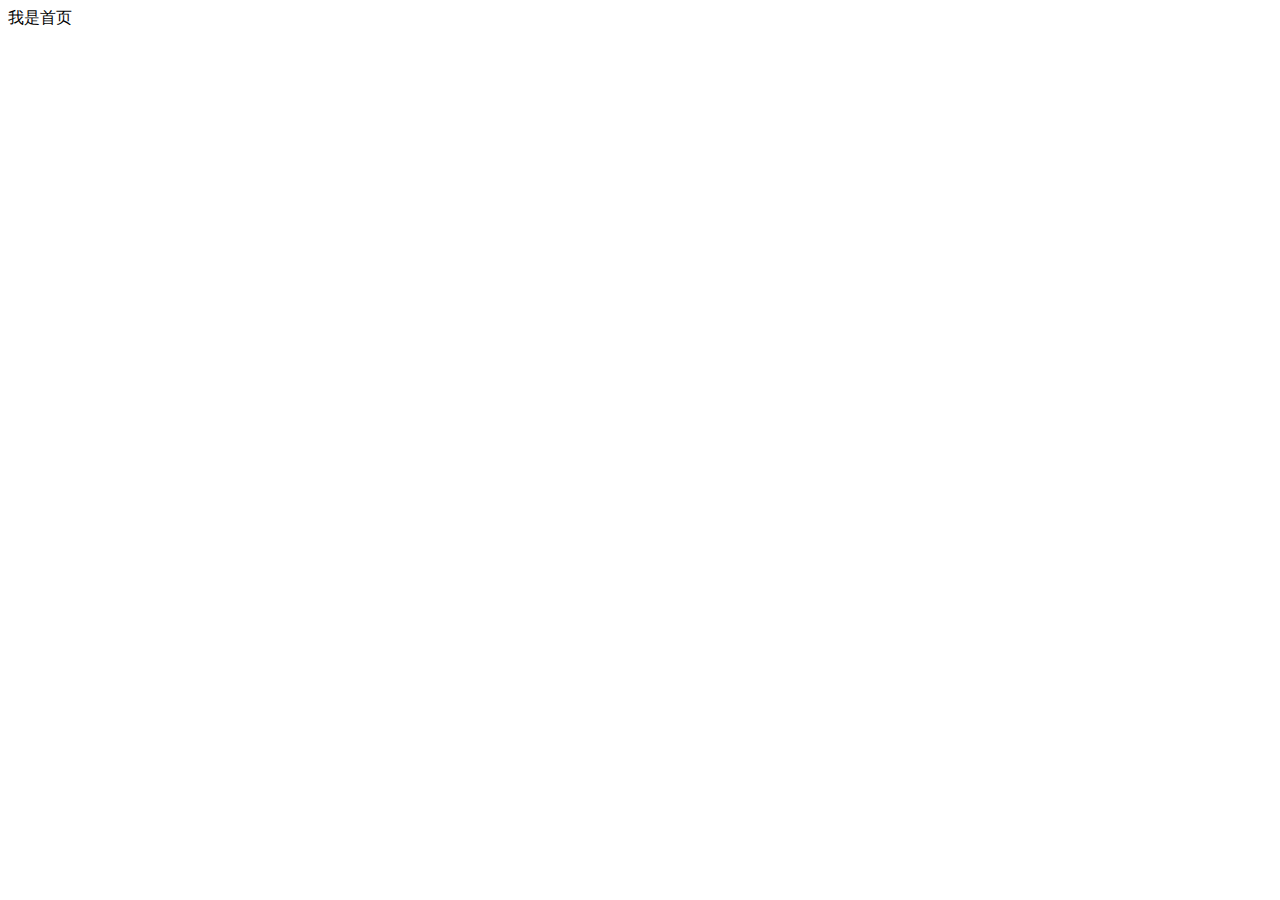
==== app/index.html @ 1b6b5af5 "The file is preliminarily loaded" ====
<!DOCTYPE html>
<html lang="en">
<head>
    <meta charset="UTF-8">
    <meta name="viewport" content="width=device-width, initial-scale=1.0">
    <meta http-equiv="X-UA-Compatible" content="ie=edge">
    <title>Document</title>
</head>
<body>
    我是首页
</body>
</html>
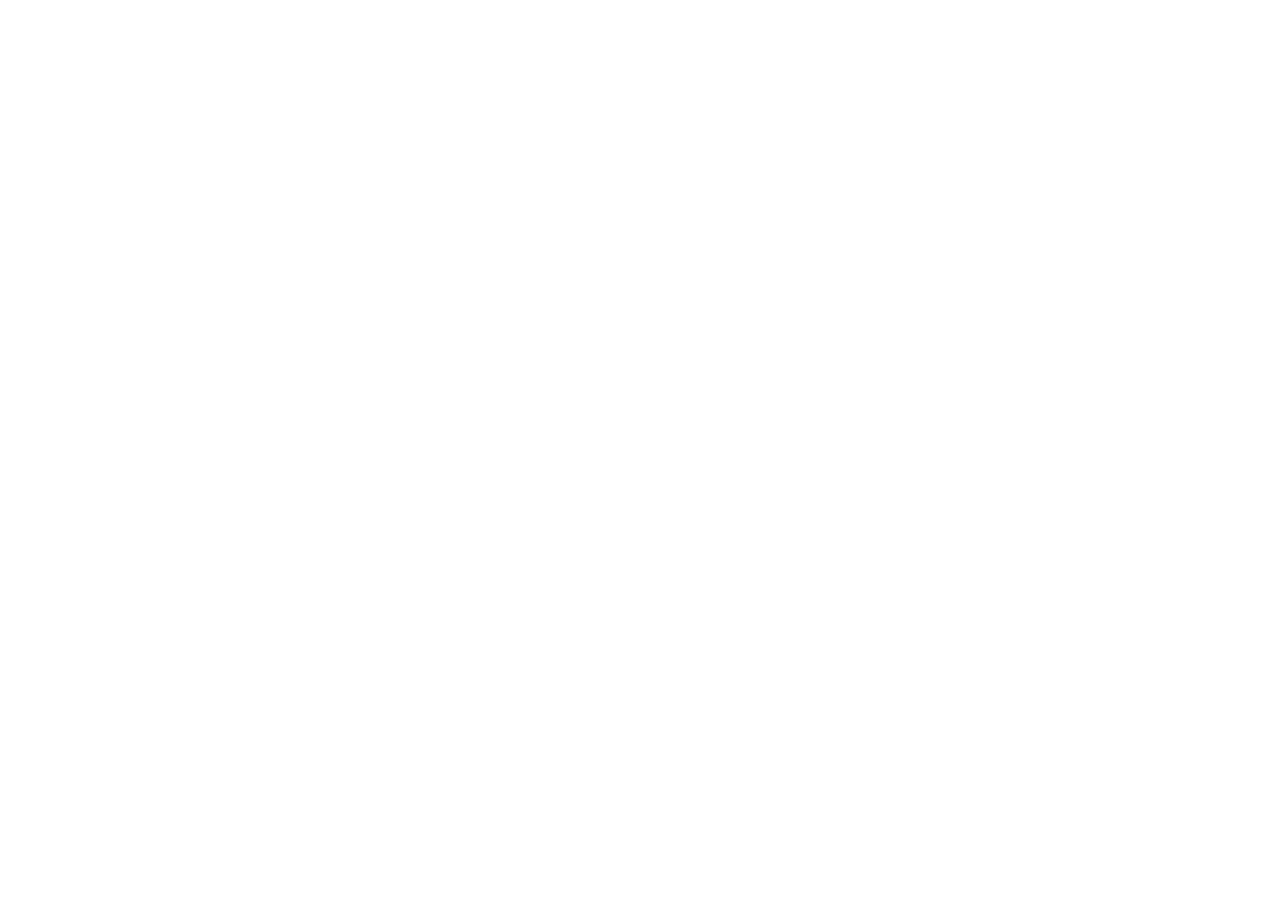
==== commit b98772b7: "登录二维码成功" ====
--- a/app/index.html
+++ b/app/index.html
@@ -7,6 +7,6 @@
     <title>Document</title>
 </head>
 <body>
-    我是首页
+ <a ></a>
 </body>
 </html>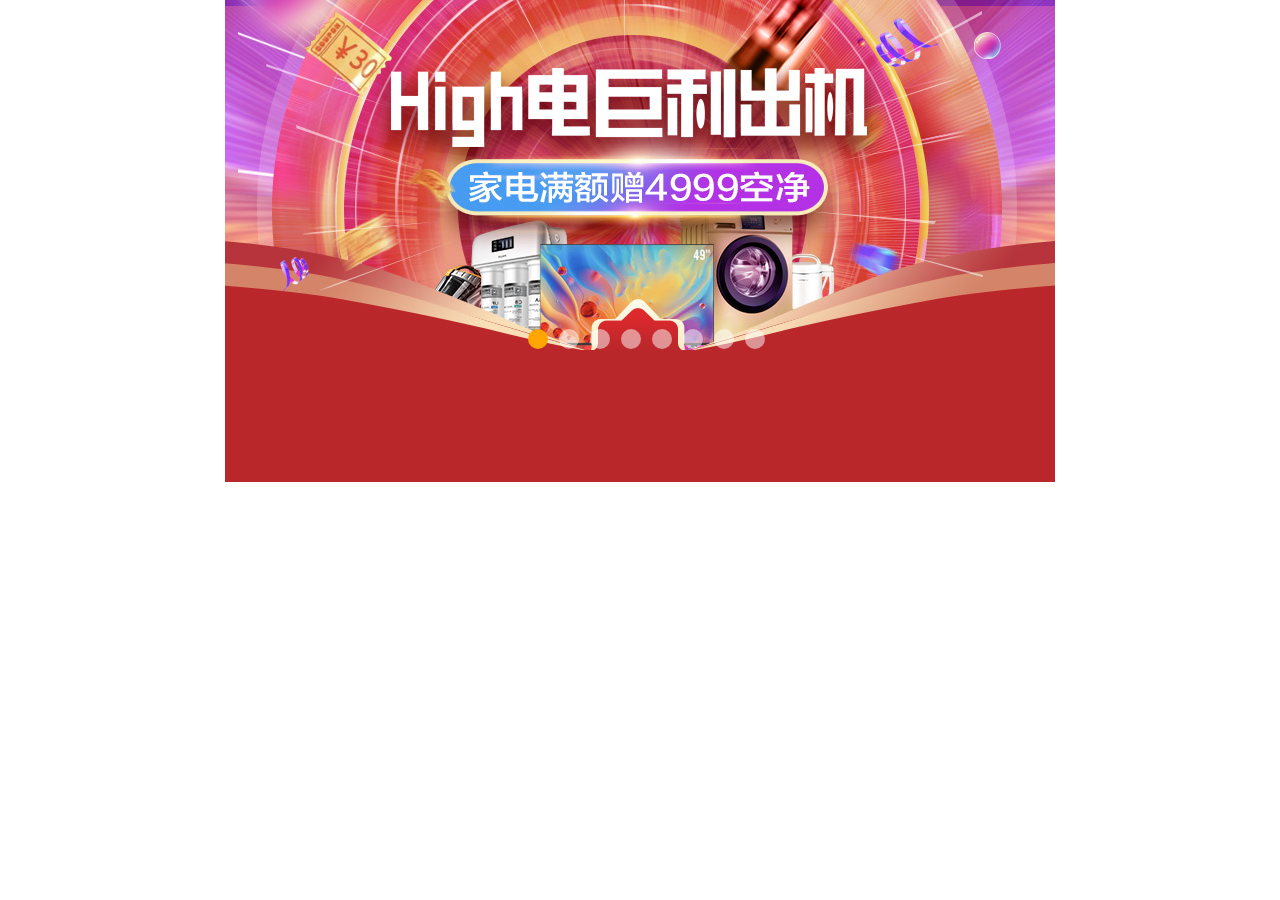
==== commit 5c64290f: "轮播图引入" ====
--- a/app/index.html
+++ b/app/index.html
@@ -1,12 +1,64 @@
 <!DOCTYPE html>
 <html lang="en">
+
 <head>
     <meta charset="UTF-8">
     <meta name="viewport" content="width=device-width, initial-scale=1.0">
     <meta http-equiv="X-UA-Compatible" content="ie=edge">
     <title>Document</title>
+    <link rel="stylesheet" href="css/banner.css">
 </head>
+
 <body>
- <a ></a>
+    <div class="qf-banner">
+        <div class="banner-inner fade">
+            <div>
+                <img src="images/banner/0.jpg" alt="">
+            </div>
+            <div>
+                <img src="images/banner/1.jpg" alt="">
+            </div>
+            <div>
+                <img src="images/banner/2.jpg" alt="">
+            </div>
+            <div>
+                <img src="images/banner/3.jpg" alt="">
+            </div>
+            <div>
+                <img src="images/banner/4.jpg" alt="">
+            </div>
+            <div>
+                <img src="images/banner/5.jpg" alt="">
+            </div>
+            <div>
+                <img src="images/banner/6.jpg" alt="">
+            </div>
+            <div>
+                <img src="images/banner/7.jpg" alt="">
+            </div>
+        </div>
+        <ul class="banner-tip">
+            <li></li>
+            <li></li>
+            <li></li>
+            <li></li>
+            <li></li>
+            <li></li>
+            <li></li>
+            <li></li>
+        </ul>
+    </div>
+    <script src="js/move1.1.0.js"></script>
+    <script src="js/swiper2.0.js"></script>
+    <script src="js/changeImg.js"></script>
+    <script>
+       var swiper = new Swiper({
+           el: '.qf-banner',
+           autoPlay: true
+       });
+       swiper.init();
+       
+    </script>
 </body>
+
 </html>--- a/app/css/banner.css
+++ b/app/css/banner.css
@@ -0,0 +1,84 @@
+/* 轮播图 */
+* {
+    padding: 0;
+    margin: 0;
+}
+ul {
+    list-style: none;
+}
+img {
+    display: block;
+}
+a {
+    text-decoration:  none;
+    color: #fff;
+}
+.qf-banner {
+    position: relative;
+    width: 830px;
+    height: 482px;
+    margin: 0 auto;
+    /* overflow: hidden; */
+}
+/* 点击后显示 */
+.banner-inner div.active {
+    display: block;
+}
+/* 渐变的样式 */
+.banner-inner.fade div{
+    display: none;
+}
+.banner-inner.fade div{
+    position: absolute;
+    left: 0;
+    top: 0;
+}
+.banner-inner.fade div.active {
+    display: block;
+}
+/* 作用滑动的样式 */
+.banner-inner.slide {
+    position: absolute;
+    left: 0;
+    top: 0;
+    width: 9999px;
+    height: 240px;
+}
+.banner-inner.slide div {
+    float: left;
+}
+
+.banner-tip {
+    position: absolute;
+    bottom: 129px;
+    right: 283px;
+}
+.banner-tip li {
+    display: inline-block;
+    margin-right: 7px;
+    width: 20px;
+    height: 20px;
+    background-color:white;
+    border-radius: 50%;
+    cursor: pointer;
+    opacity:0.5;
+}
+.banner-tip li.active {
+    opacity: 1;
+    background-color:orange;
+}
+.left-btn, .right-btn {
+    position: absolute;
+    top: 50%;
+    margin-top: -23px;
+    width: 35px;
+    height: 46px;
+    background-image: url(../images/pre.png);
+}
+.left-btn {
+    left: 25px;
+}
+.right-btn {
+    right: 25px;
+    background-position: -45px, 0;
+}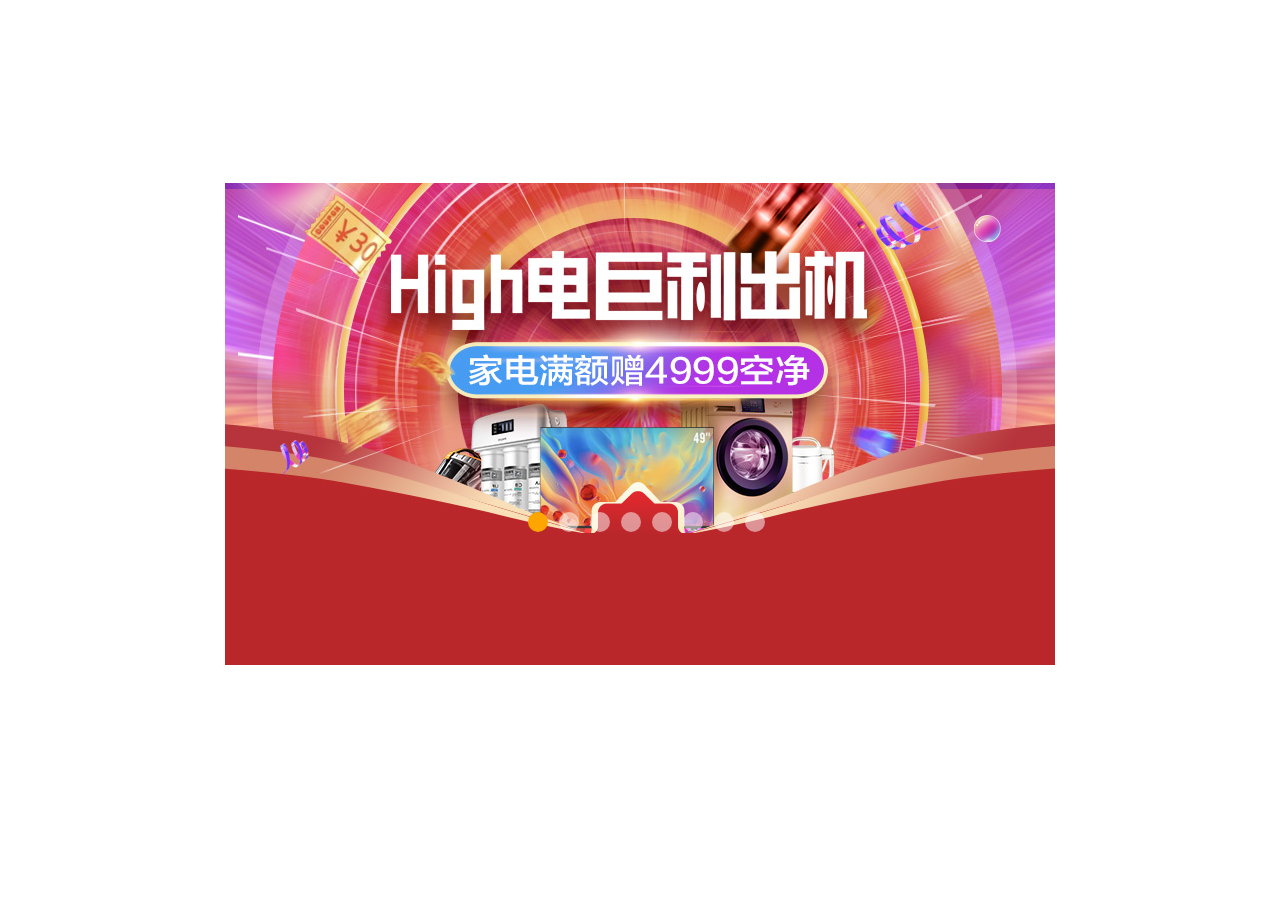
==== commit 2a329cb1: "轮播图效果已完成" ====
--- a/app/index.html
+++ b/app/index.html
@@ -10,8 +10,8 @@
 </head>
 
 <body>
-    <div class="qf-banner">
-        <div class="banner-inner fade">
+    <div class="sn-banner">
+        <div class="banner-inner slide">
             <div>
                 <img src="images/banner/0.jpg" alt="">
             </div>
@@ -37,6 +37,8 @@
                 <img src="images/banner/7.jpg" alt="">
             </div>
         </div>
+        <div class="left-btn "></div>
+        <div class="right-btn"></div>
         <ul class="banner-tip">
             <li></li>
             <li></li>
@@ -52,12 +54,11 @@
     <script src="js/swiper2.0.js"></script>
     <script src="js/changeImg.js"></script>
     <script>
-       var swiper = new Swiper({
-           el: '.qf-banner',
-           autoPlay: true
+       var changeIname = new ChangeImage({
+           el: '.sn-banner'
        });
-       swiper.init();
-       
+       changeIname.init();
+
     </script>
 </body>
 
--- a/app/css/banner.css
+++ b/app/css/banner.css
@@ -13,12 +13,13 @@
     text-decoration:  none;
     color: #fff;
 }
-.qf-banner {
+.sn-banner {
     position: relative;
     width: 830px;
     height: 482px;
     margin: 0 auto;
-    /* overflow: hidden; */
+    overflow: hidden;
+    top:183px;
 }
 /* 点击后显示 */
 .banner-inner div.active {
@@ -42,7 +43,7 @@
     left: 0;
     top: 0;
     width: 9999px;
-    height: 240px;
+    height: 482px;
 }
 .banner-inner.slide div {
     float: left;
@@ -73,12 +74,20 @@
     margin-top: -23px;
     width: 35px;
     height: 46px;
-    background-image: url(../images/pre.png);
+    background: red;
+    display: none;
 }
 .left-btn {
     left: 25px;
+    background: url(../images/banner/left1.png);
 }
+/* .left-btn:hover{
+    background: url(../images/banner/left2.png);
+} */
 .right-btn {
     right: 25px;
-    background-position: -45px, 0;
-}+    background: url(../images/banner/right1.png);
+}
+/* .right-btn:hover{
+    background: url(../images/banner/right2.png);
+} */